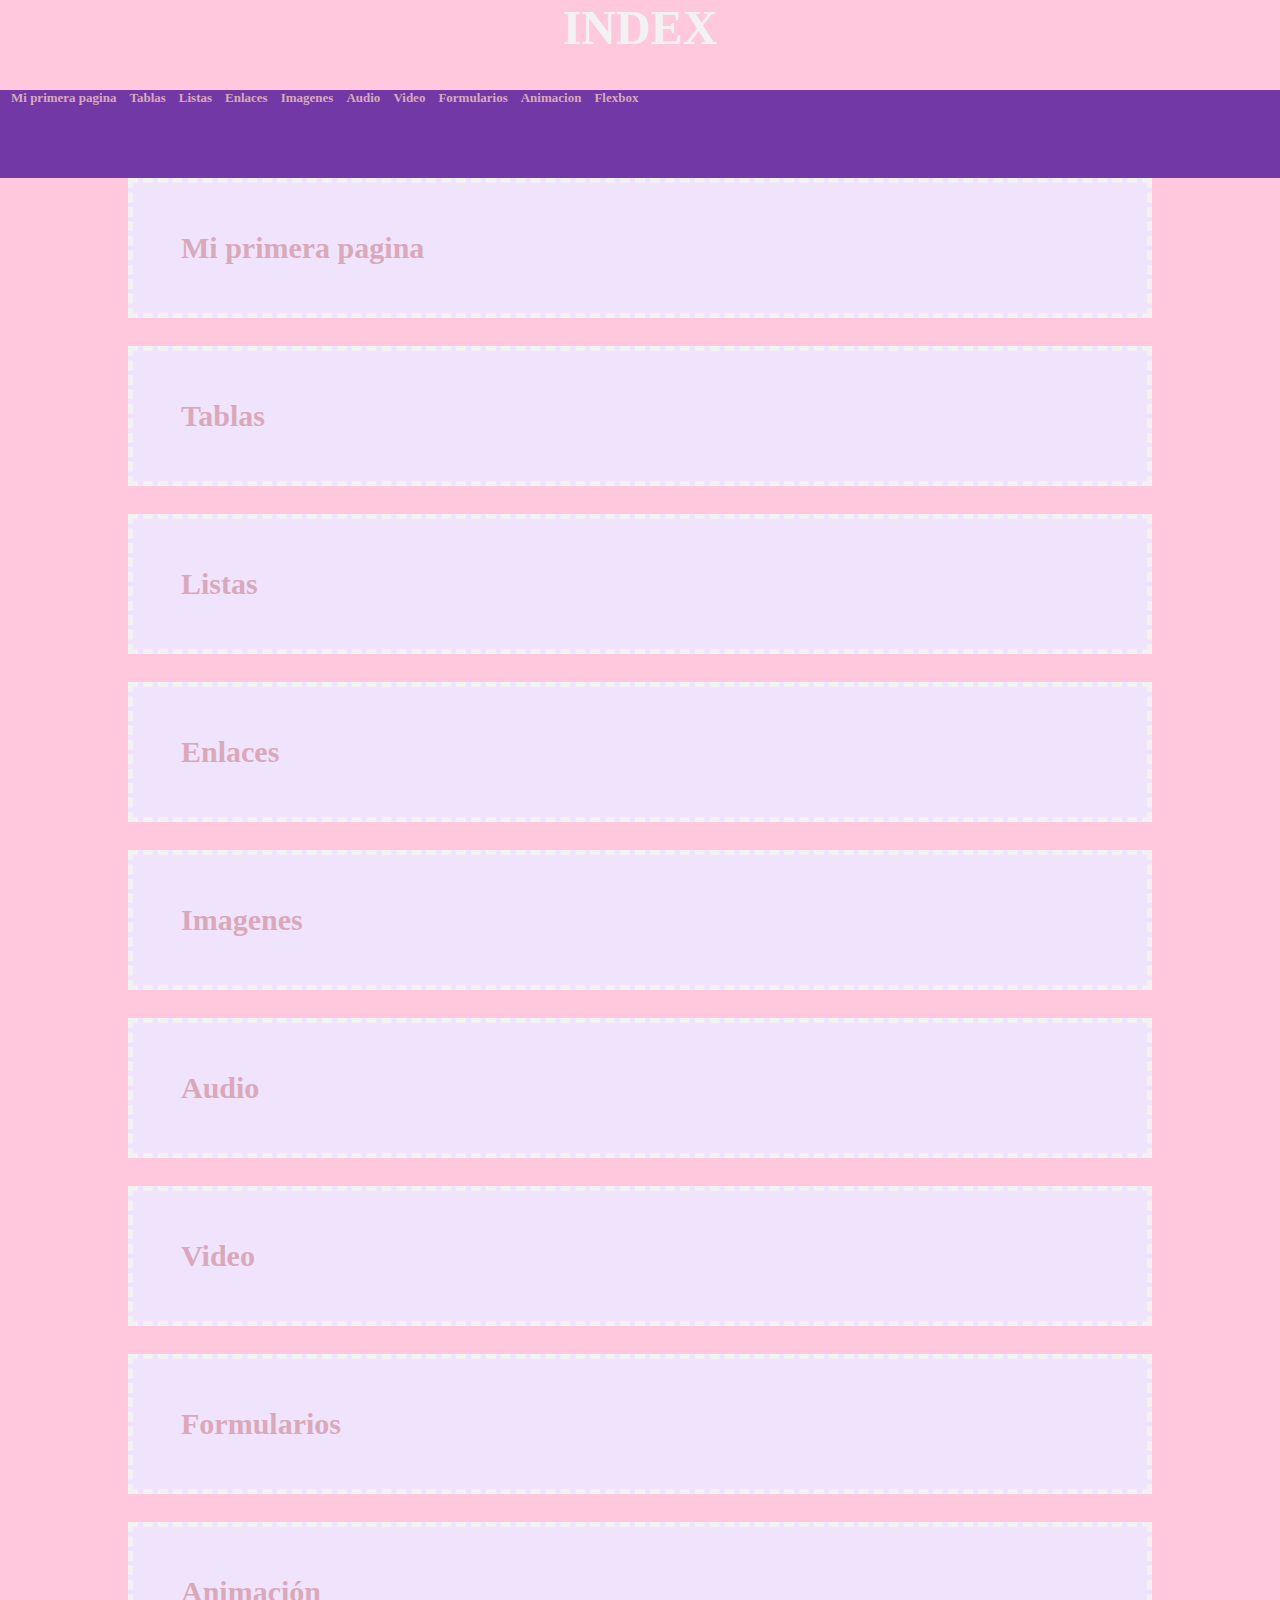
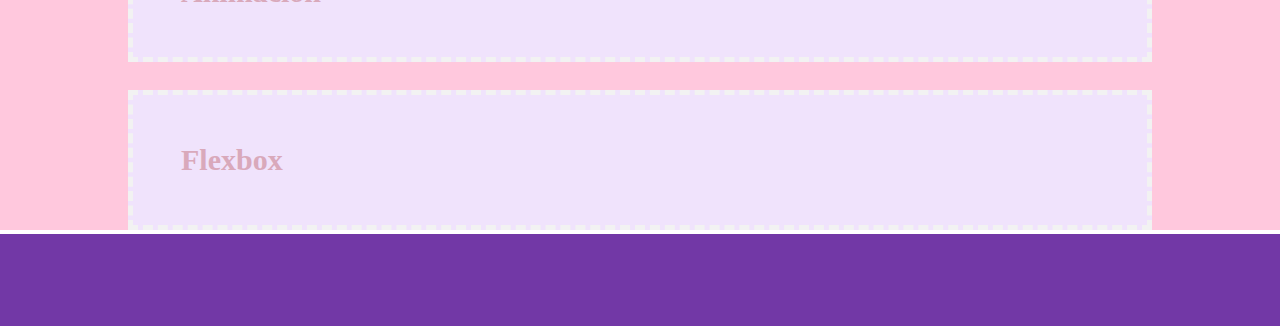
==== index.html @ 20018361 "1" ====
<!doctype html>
<html>
<head>
<meta charset="utf-8">
<title>Documento sin título</title>
<link href="css/style.css" rel="stylesheet" type="text/css">
</head>

<body>
	<header>
		<h1>INDEX</h1>
	</header>
<nav>
		<ul>
			<li><a href="Mi primera pagina.html">Mi primera pagina</a></li>
    		<li><a href="tablas.html">Tablas</a></li>
    		<li><a href="listas.html">Listas</a></li>
    		<li><a href="Enlaces.html">Enlaces</a></li>
			<li><a href="imagenes.html">Imagenes</a></li>
			<li><a href="audio.html">Audio</a></li>
			<li><a href="video.html">Video</a></li>
			<li><a href="formularios.html">Formularios</a></li>
			<li><a href="animate.html">Animacion</a></li>
			<li><a href="flexbox.html">Flexbox</a></li>
		</ul>
	</nav>
	<main>
		<section>
			<h2><a href="Mi primera pagina.html">Mi primera pagina</a></h2>
		</section>
		<section>
			<h2><a href="tablas.html">Tablas</a></h2>
		</section>
		<section>
			<h2><a href="listas.html">Listas</a></h2>
		</section>
		<section>
			<h2><a href="Enlaces.html">Enlaces</a></h2>
		</section>
		<section>
			<h2><a href="imagenes.html">Imagenes</a></h2>
		</section>
		<section>
			<h2><a href="audio.html">Audio</a></h2>
		</section>
		<section>
			<h2><a href="video.html">Video</a></h2>
		</section>
		<section>
			<h2><a href="formularios.html">Formularios</a></h2>
		</section>
		<section>
			<h2><a href="animate.html">Animación</a></h2>
		</section>
		<section>
			<h2><a href="flexbox.html">Flexbox</a></h2>
		</section>
	</main>
	<footer>
		<h5></h5>
</footer>
</body>
</html>
---- css/style.css ----
@charset "utf-8";
header {
	color: #F2F2F2;
	background-color: #FFC8DD;
	width: 90%;
	height: 90px;
}

header h1 {
	font-size: 48px;
	text-align: center;
}
header,nav,section,main,footer{
	padding: 0;
	width: 100%;
}

nav {
	height: 93px;
	background-color: #7238A6;
	color: #F2F2F2;
	width: 100%;
}

main {
	height: auto;
	background-color: #FFC8DD;
	padding: 0;
	margin-top: -32px;
	margin-bottom: -24px;
}
footer {
	background-color: #7238A6;
	height: 92px;
	color: #F2F2F2;
	width: 100%;
}
footer h5 {
	margin: 0 auto;
	width: 254px;
	padding-top: 50px;
	padding-bottom: 50px;
	text-align: center;
}

* {
	padding: 0;
	margin: 0;
}
nav ul {
	display: inline-block;
	height: 28px;
	margin-left: 2px;
}
nav ul li {
	width: 103%;
	height: 40px;
	margin-left: 9px;
	vertical-align: top;
	display: inline;
	font-size: small;
}
a:link{
	color:#D9A9BB;
	text-decoration:none;
	font-weight: bolder;
	
	
}
a:visited{
	color:#F5006F;
	text-decoration:none;
	font-weight: bolder;
}
a:active{
	color:#B722C8;
	text-decoration:none;
	font-weight:bolder;
}
a:hover{
	color:#FFC529;
	text-decoration:none;
	font-weight:bolder;
}
main section h2 {
	padding: 30px;
	font-style: normal;
	color: #7238A6;
	font-size: 30px;
	font-family: satisfy;
	font-weight: 400;
}
main section {
	margin-left: auto;
	margin-right: auto;
	margin-top: 27px;
	margin-bottom: 28px;
	background-color: #F0E3FC;
	width: 80%;
	padding-top: 18px;
	padding-right: 18px;
	padding-left: 18px;
	padding-bottom: 18px;
	text-align: left;
	border: 5px dashed #F2F2F2;
	-moz-box-sizing: auto;
	box-sizing: border-box;
	overflow: auto;
}
#link-1 {
}
#link-2 {
}
#link-3 {
}
#link-4 {
}
#link-5 {
}
#picture-1 {
	width: 35%;
	margin-right: auto;
	margin-left: auto;
	display: block;
	border-left: thick dotted #B758D6;
	border-right: thick dotted #B758D6;
	float: left;
}
.picture
.picture_2 {
	float: right;
	width: 30%;
	margin-top: 20px;
	margin-bottom: 20px;

}
.picture_2 {
	float: none;
	display: inline-block;
	margin-top: 13px;
	margin-right: 13px;
	margin-bottom: 13px;
	margin-left: 13px;
	width: 31%;
	-webkit-box-sizing: content-box;
	-moz-box-sizing: content-box;
	box-sizing: content-box;
}
.parrafo {
	margin-top: 10px;
	color: #7E4EA9;
	font-size: 18px;
	font-family: nunito;
	font-style: normal;
	font-weight: 300;
	margin-bottom: 10px;
}
.img_redodeada {
	border-radius: 20px;
}
.img_redondeada2 {
	border-bottom-left-radius: 55px;
	border-top-left-radius: 54px;
}
#picture_1 {
	margin-top: 12px;
	-webkit-box-sizing: content-box;
	-moz-box-sizing: content-box;
	box-sizing: content-box;
	display: inline-block;
}
.picture_3 {
	display: inline-block;
	width: 44%;
	height: 0%;
	margin-top: 3px;
	margin-right: 3px;
	margin-bottom: 3px;
	margin-left: 3px;
}
.img_redondeada3 {
	border-radius: 34px;
}
.img_blur {
	filter: blur(3px);
}
.img_brillo {
	filter: brightness(200%);
}
.img_contraste {
	filter: contrast(200%);
}
.img_grises {
	filter: grayscale(100%);
}
.img_negativo {
	filter: invert(100%);
}
.img_opacidad {
	filter: opacity(20%);
}
.img_saturacion {
	filter: saturate(300%);
}
.img_sepia {
	filter: sepia(100%);
}
.video_size {
	margin-right: auto;
	margin-left: auto;
	width: 70%;
	display: block;
}
.animate_faster {
}

input[type=text],input[type=number]{
	background-color:#92204B;
	color:aliceblue;
	width: 50%;
	margin: 10px;
	padding: 10px;
	font-size: 18px;
}
input[type=submit]{
	background-color:#7238A6;
	width: 150px;
	height: 30px;color:#F0E3FC;
 	font-size: 18px;
	font-weight:bold;
	margin: 10px;
	padding: 10px;
}
.parrafo_formulario,label{
	font-size: 18px;
	color:#493D8D;
}
select,select-option{
	background-color:#92204B;
	color:aliceblue;
	width: 50%;
	margin: 10px;
	padding: 5px;
	font-size: 18px;}

.contenedor-flexible-nav{
	color:#203E1F;
	background-color: #343434;
	display: flex;
	height: auto;
	padding:4px;
	align-items:stretch;
	flex-wrap:wrap;
}
.contenedor-flexible-nav>div{
	background-color:#626262;
	padding:8px;
	margin: auto;
	display: inline;
	height: auto;
}
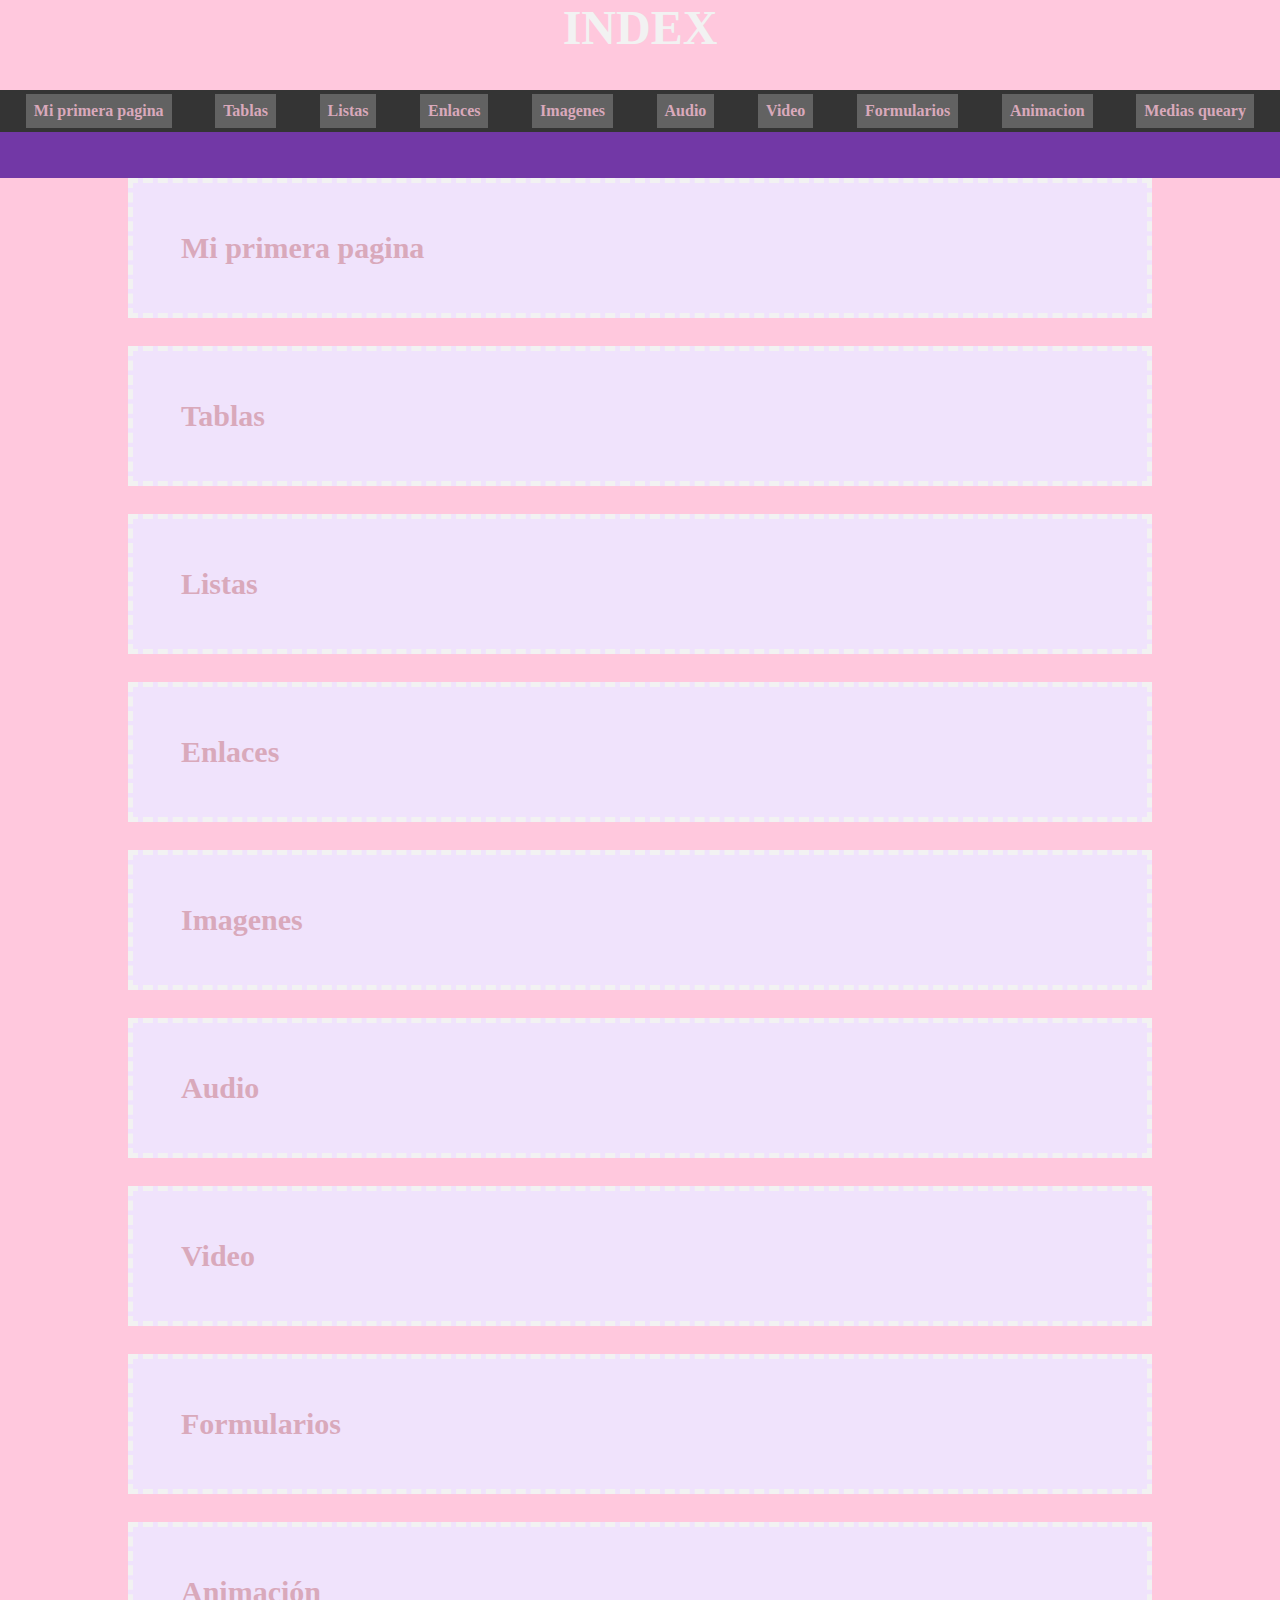
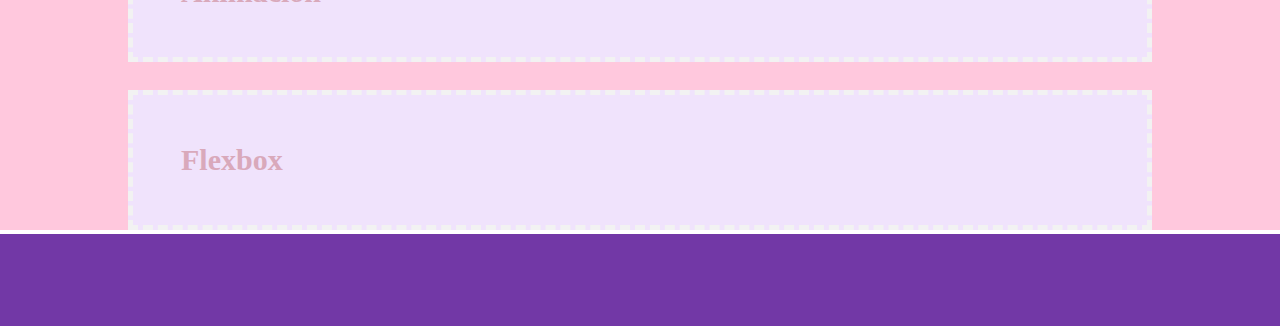
==== commit 905369fc: "Update index.html" ====
--- a/index.html
+++ b/index.html
@@ -11,18 +11,18 @@
 		<h1>INDEX</h1>
 	</header>
 <nav>
-		<ul>
-			<li><a href="Mi primera pagina.html">Mi primera pagina</a></li>
-    		<li><a href="tablas.html">Tablas</a></li>
-    		<li><a href="listas.html">Listas</a></li>
-    		<li><a href="Enlaces.html">Enlaces</a></li>
-			<li><a href="imagenes.html">Imagenes</a></li>
-			<li><a href="audio.html">Audio</a></li>
-			<li><a href="video.html">Video</a></li>
-			<li><a href="formularios.html">Formularios</a></li>
-			<li><a href="animate.html">Animacion</a></li>
-			<li><a href="flexbox.html">Flexbox</a></li>
-		</ul>
+		<div class="contenedor-flexible-nav">
+			<div><a href="Mi primera pagina.html">Mi primera pagina</a></div>
+			<div><a href="tablas.html">Tablas</a></div>
+			<div><a href="listas.html">Listas</a></div>
+			<div><a href="Enlaces.html">Enlaces</a></div>
+			<div><a href="imagenes.html">Imagenes</a></div>
+			<div><a href="audio.html">Audio</a></div>
+			<div><a href="video.html">Video</a></div>
+			<div><a href="formularios.html">Formularios</a></div>
+			<div><a href="animate.html">Animacion</a></div>
+			<div><a href="html/mediasqueary.html">Medias queary</a></div>
+		</div>
 	</nav>
 	<main>
 		<section>
